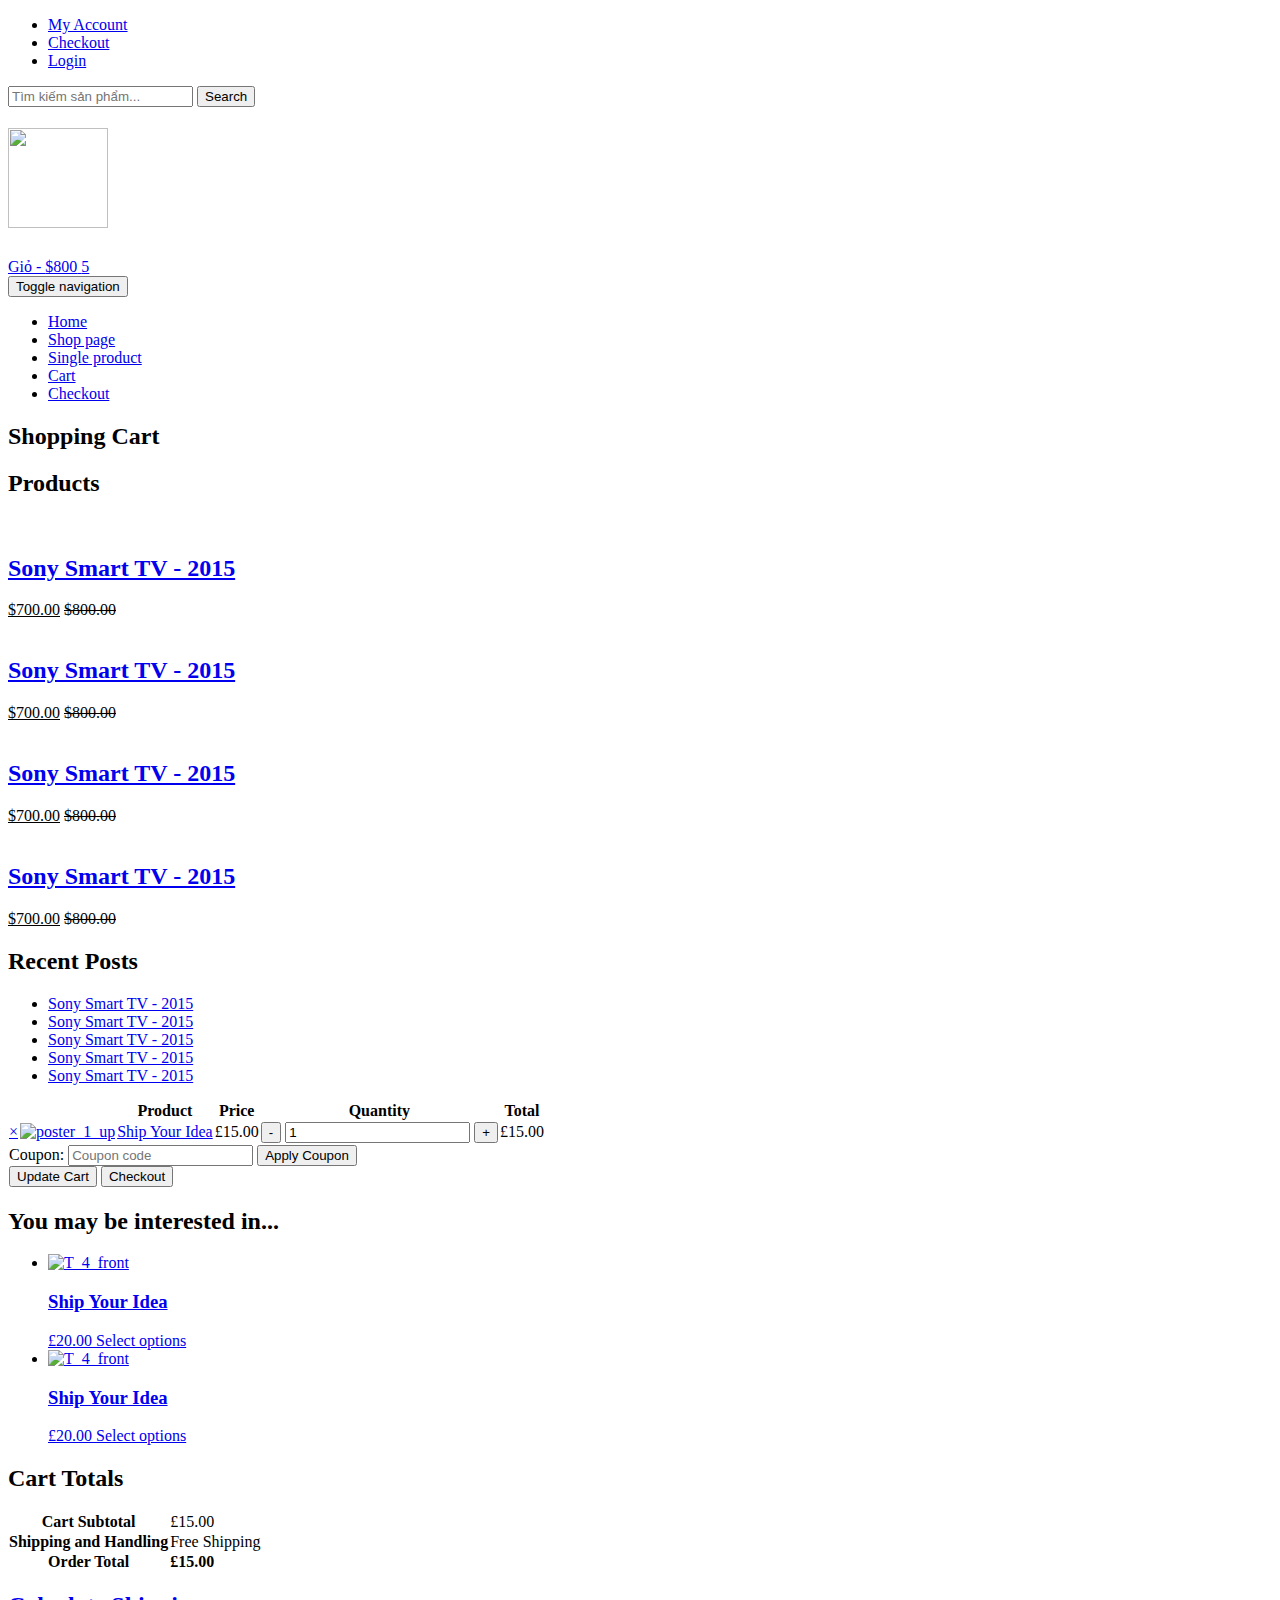
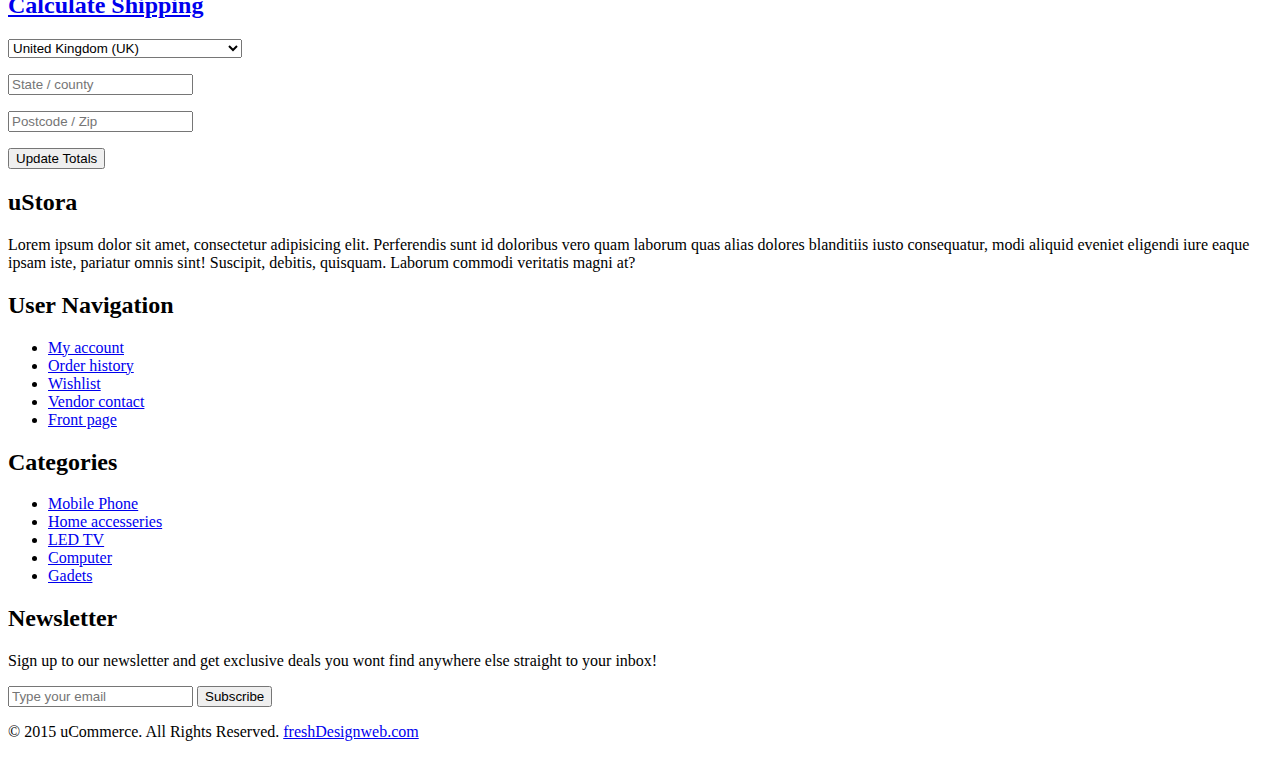
==== DOANWEB/cart.html @ 6bdd620d "update cart.html" ====
<!DOCTYPE html>
<!--
	ustora by freshdesignweb.com
	Twitter: https://twitter.com/freshdesignweb
	URL: https://www.freshdesignweb.com/ustora/
-->
<html lang="en">
  <head>
    <meta charset="utf-8">
    <meta http-equiv="X-UA-Compatible" content="IE=edge">
    <meta name="viewport" content="width=device-width, initial-scale=1">
    <title>Giỏ Hàng</title>
    
    <!-- Google Fonts -->
    <link href='http://fonts.googleapis.com/css?family=Titillium+Web:400,200,300,700,600' rel='stylesheet' type='text/css'>
    <link href='http://fonts.googleapis.com/css?family=Roboto+Condensed:400,700,300' rel='stylesheet' type='text/css'>
    <link href='http://fonts.googleapis.com/css?family=Raleway:400,100' rel='stylesheet' type='text/css'>
    
    <!-- Bootstrap -->
    <link rel="stylesheet" href="css/bootstrap.min.css">
    
    <!-- Font Awesome -->
    <link rel="stylesheet" href="css/font-awesome.min.css">
    
    <!-- Custom CSS -->
    <link rel="stylesheet" href="css/owl.carousel.css">
    <link rel="stylesheet" href="style.css">
    <link rel="stylesheet" href="css/responsive.css">

    <!-- HTML5 shim and Respond.js for IE8 support of HTML5 elements and media queries -->
    <!-- WARNING: Respond.js doesn't work if you view the page via file:// -->
    <!--[if lt IE 9]>
      <script src="https://oss.maxcdn.com/html5shiv/3.7.2/html5shiv.min.js"></script>
      <script src="https://oss.maxcdn.com/respond/1.4.2/respond.min.js"></script>
    <![endif]-->
  </head>
  <body>
   
    <div class="header-area">
        <div class="container">
            <div class="row">
                <div class="col-md-8">
                    <div class="user-menu">
                        <ul>
                            <li><a href="#"><i class="fa fa-user"></i> My Account</a></li>
                            <li><a href="checkout.html"><i class="fa fa-user"></i> Checkout</a></li>
                            <li><a href="#"><i class="fa fa-user"></i> Login</a></li>
                        </ul>
                    </div>
                </div>
                <div class="single-sidebar; col-md-4" style="margin-top: 10px; margin-bottom: 10px;">
                    <form action="">
                        <input type="text" placeholder="Tìm kiếm sản phẩm...">
                        <input type="submit" value="Search">
                    </form>
                </div>     
                
                
            </div>
        </div>
    </div> <!-- End header area -->
    
    <div class="site-branding-area">
        <div class="container">
            <div class="row">
                <div class="col-sm-6">
                    <div class="logo">
                        <h1> <a href="index.html"><img src="./img/logo_1.png" width= "100px"; height="100px"> </a></h1>
                    </div>
                </div>
                
                <div class="col-sm-6">
                    <div class="shopping-item">
                        <a href="cart.html">Giỏ - <span class="cart-amunt">$800</span> <i class="fa fa-shopping-cart"></i> <span class="product-count">5</span></a>
                    </div>
                </div>
            </div>
        </div>
    </div> <!-- End site branding area -->
    
    <div class="mainmenu-area">
        <div class="container">
            <div class="row">
                <div class="navbar-header">
                    <button type="button" class="navbar-toggle" data-toggle="collapse" data-target=".navbar-collapse">
                        <span class="sr-only">Toggle navigation</span>
                        <span class="icon-bar"></span>
                        <span class="icon-bar"></span>
                        <span class="icon-bar"></span>
                    </button>
                </div> 
                <div class="navbar-collapse collapse">
                    <ul class="nav navbar-nav">
                        <li><a href="index.html">Home</a></li>
                        <li><a href="shop.html">Shop page</a></li>
                        <li><a href="single-product.html">Single product</a></li>
                        <li class="active"><a href="cart.html">Cart</a></li>
                        <li><a href="checkout.html">Checkout</a></li>
                       
                    </ul>
                </div>  
            </div>
        </div>
    </div> <!-- End mainmenu area -->
    
    <div class="product-big-title-area">
        <div class="container">
            <div class="row">
                <div class="col-md-12">
                    <div class="product-bit-title text-center">
                        <h2>Shopping Cart</h2>
                    </div>
                </div>
            </div>
        </div>
    </div> <!-- End Page title area -->
    
    
    <div class="single-product-area">
        <div class="zigzag-bottom"></div>
        <div class="container">
            <div class="row">
                <div class="col-md-4">
                   
                    
                    <div class="single-sidebar">
                        <h2 class="sidebar-title">Products</h2>
                        <div class="thubmnail-recent">
                            <img src="img/product-thumb-1.jpg" class="recent-thumb" alt="">
                            <h2><a href="single-product.html">Sony Smart TV - 2015</a></h2>
                            <div class="product-sidebar-price">
                                <ins>$700.00</ins> <del>$800.00</del>
                            </div>                             
                        </div>
                        <div class="thubmnail-recent">
                            <img src="img/product-thumb-1.jpg" class="recent-thumb" alt="">
                            <h2><a href="single-product.html">Sony Smart TV - 2015</a></h2>
                            <div class="product-sidebar-price">
                                <ins>$700.00</ins> <del>$800.00</del>
                            </div>                             
                        </div>
                        <div class="thubmnail-recent">
                            <img src="img/product-thumb-1.jpg" class="recent-thumb" alt="">
                            <h2><a href="single-product.html">Sony Smart TV - 2015</a></h2>
                            <div class="product-sidebar-price">
                                <ins>$700.00</ins> <del>$800.00</del>
                            </div>                             
                        </div>
                        <div class="thubmnail-recent">
                            <img src="img/product-thumb-1.jpg" class="recent-thumb" alt="">
                            <h2><a href="single-product.html">Sony Smart TV - 2015</a></h2>
                            <div class="product-sidebar-price">
                                <ins>$700.00</ins> <del>$800.00</del>
                            </div>                             
                        </div>
                    </div>
                    
                    <div class="single-sidebar">
                        <h2 class="sidebar-title">Recent Posts</h2>
                        <ul>
                            <li><a href="#">Sony Smart TV - 2015</a></li>
                            <li><a href="#">Sony Smart TV - 2015</a></li>
                            <li><a href="#">Sony Smart TV - 2015</a></li>
                            <li><a href="#">Sony Smart TV - 2015</a></li>
                            <li><a href="#">Sony Smart TV - 2015</a></li>
                        </ul>
                    </div>
                </div>
                
                <div class="col-md-8">
                    <div class="product-content-right">
                        <div class="woocommerce">
                            <form method="post" action="#">
                                <table cellspacing="0" class="shop_table cart">
                                    <thead>
                                        <tr>
                                            <th class="product-remove">&nbsp;</th>
                                            <th class="product-thumbnail">&nbsp;</th>
                                            <th class="product-name">Product</th>
                                            <th class="product-price">Price</th>
                                            <th class="product-quantity">Quantity</th>
                                            <th class="product-subtotal">Total</th>
                                        </tr>
                                    </thead>
                                    <tbody>
                                        <tr class="cart_item">
                                            <td class="product-remove">
                                                <a title="Remove this item" class="remove" href="#">×</a> 
                                            </td>

                                            <td class="product-thumbnail">
                                                <a href="single-product.html"><img width="145" height="145" alt="poster_1_up" class="shop_thumbnail" src="img/product-thumb-2.jpg"></a>
                                            </td>

                                            <td class="product-name">
                                                <a href="single-product.html">Ship Your Idea</a> 
                                            </td>

                                            <td class="product-price">
                                                <span class="amount">£15.00</span> 
                                            </td>

                                            <td class="product-quantity">
                                                <div class="quantity buttons_added">
                                                    <input type="button" class="minus" value="-">
                                                    <input type="number" size="4" class="input-text qty text" title="Qty" value="1" min="0" step="1">
                                                    <input type="button" class="plus" value="+">
                                                </div>
                                            </td>

                                            <td class="product-subtotal">
                                                <span class="amount">£15.00</span> 
                                            </td>
                                        </tr>
                                        <tr>
                                            <td class="actions" colspan="6">
                                                <div class="coupon">
                                                    <label for="coupon_code">Coupon:</label>
                                                    <input type="text" placeholder="Coupon code" value="" id="coupon_code" class="input-text" name="coupon_code">
                                                    <input type="submit" value="Apply Coupon" name="apply_coupon" class="button">
                                                </div>
                                                <input type="submit" value="Update Cart" name="update_cart" class="button">
                                                <input type="submit" value="Checkout" name="proceed" class="checkout-button button alt wc-forward">
                                            </td>
                                        </tr>
                                    </tbody>
                                </table>
                            </form>

                            <div class="cart-collaterals">


                            <div class="cross-sells">
                                <h2>You may be interested in...</h2>
                                <ul class="products">
                                    <li class="product">
                                        <a href="single-product.html">
                                            <img width="325" height="325" alt="T_4_front" class="attachment-shop_catalog wp-post-image" src="img/product-2.jpg">
                                            <h3>Ship Your Idea</h3>
                                            <span class="price"><span class="amount">£20.00</span></span>
                                        </a>

                                        <a class="add_to_cart_button" data-quantity="1" data-product_sku="" data-product_id="22" rel="nofollow" href="single-product.html">Select options</a>
                                    </li>

                                    <li class="product">
                                        <a href="single-product.html">
                                            <img width="325" height="325" alt="T_4_front" class="attachment-shop_catalog wp-post-image" src="img/product-4.jpg">
                                            <h3>Ship Your Idea</h3>
                                            <span class="price"><span class="amount">£20.00</span></span>
                                        </a>

                                        <a class="add_to_cart_button" data-quantity="1" data-product_sku="" data-product_id="22" rel="nofollow" href="single-product.html">Select options</a>
                                    </li>
                                </ul>
                            </div>


                            <div class="cart_totals ">
                                <h2>Cart Totals</h2>

                                <table cellspacing="0">
                                    <tbody>
                                        <tr class="cart-subtotal">
                                            <th>Cart Subtotal</th>
                                            <td><span class="amount">£15.00</span></td>
                                        </tr>

                                        <tr class="shipping">
                                            <th>Shipping and Handling</th>
                                            <td>Free Shipping</td>
                                        </tr>

                                        <tr class="order-total">
                                            <th>Order Total</th>
                                            <td><strong><span class="amount">£15.00</span></strong> </td>
                                        </tr>
                                    </tbody>
                                </table>
                            </div>


                            <form method="post" action="#" class="shipping_calculator">
                                <h2><a class="shipping-calculator-button" data-toggle="collapse" href="#calcalute-shipping-wrap" aria-expanded="false" aria-controls="calcalute-shipping-wrap">Calculate Shipping</a></h2>

                                <section id="calcalute-shipping-wrap" class="shipping-calculator-form collapse">

                                <p class="form-row form-row-wide">
                                <select rel="calc_shipping_state" class="country_to_state" id="calc_shipping_country" name="calc_shipping_country">
                                    <option value="">Select a country…</option>
                                    <option value="AX">Åland Islands</option>
                                    <option value="AF">Afghanistan</option>
                                    <option value="AL">Albania</option>
                                    <option value="DZ">Algeria</option>
                                    <option value="AD">Andorra</option>
                                    <option value="AO">Angola</option>
                                    <option value="AI">Anguilla</option>
                                    <option value="AQ">Antarctica</option>
                                    <option value="AG">Antigua and Barbuda</option>
                                    <option value="AR">Argentina</option>
                                    <option value="AM">Armenia</option>
                                    <option value="AW">Aruba</option>
                                    <option value="AU">Australia</option>
                                    <option value="AT">Austria</option>
                                    <option value="AZ">Azerbaijan</option>
                                    <option value="BS">Bahamas</option>
                                    <option value="BH">Bahrain</option>
                                    <option value="BD">Bangladesh</option>
                                    <option value="BB">Barbados</option>
                                    <option value="BY">Belarus</option>
                                    <option value="PW">Belau</option>
                                    <option value="BE">Belgium</option>
                                    <option value="BZ">Belize</option>
                                    <option value="BJ">Benin</option>
                                    <option value="BM">Bermuda</option>
                                    <option value="BT">Bhutan</option>
                                    <option value="BO">Bolivia</option>
                                    <option value="BQ">Bonaire, Saint Eustatius and Saba</option>
                                    <option value="BA">Bosnia and Herzegovina</option>
                                    <option value="BW">Botswana</option>
                                    <option value="BV">Bouvet Island</option>
                                    <option value="BR">Brazil</option>
                                    <option value="IO">British Indian Ocean Territory</option>
                                    <option value="VG">British Virgin Islands</option>
                                    <option value="BN">Brunei</option>
                                    <option value="BG">Bulgaria</option>
                                    <option value="BF">Burkina Faso</option>
                                    <option value="BI">Burundi</option>
                                    <option value="KH">Cambodia</option>
                                    <option value="CM">Cameroon</option>
                                    <option value="CA">Canada</option>
                                    <option value="CV">Cape Verde</option>
                                    <option value="KY">Cayman Islands</option>
                                    <option value="CF">Central African Republic</option>
                                    <option value="TD">Chad</option>
                                    <option value="CL">Chile</option>
                                    <option value="CN">China</option>
                                    <option value="CX">Christmas Island</option>
                                    <option value="CC">Cocos (Keeling) Islands</option>
                                    <option value="CO">Colombia</option>
                                    <option value="KM">Comoros</option>
                                    <option value="CG">Congo (Brazzaville)</option>
                                    <option value="CD">Congo (Kinshasa)</option>
                                    <option value="CK">Cook Islands</option>
                                    <option value="CR">Costa Rica</option>
                                    <option value="HR">Croatia</option>
                                    <option value="CU">Cuba</option>
                                    <option value="CW">CuraÇao</option>
                                    <option value="CY">Cyprus</option>
                                    <option value="CZ">Czech Republic</option>
                                    <option value="DK">Denmark</option>
                                    <option value="DJ">Djibouti</option>
                                    <option value="DM">Dominica</option>
                                    <option value="DO">Dominican Republic</option>
                                    <option value="EC">Ecuador</option>
                                    <option value="EG">Egypt</option>
                                    <option value="SV">El Salvador</option>
                                    <option value="GQ">Equatorial Guinea</option>
                                    <option value="ER">Eritrea</option>
                                    <option value="EE">Estonia</option>
                                    <option value="ET">Ethiopia</option>
                                    <option value="FK">Falkland Islands</option>
                                    <option value="FO">Faroe Islands</option>
                                    <option value="FJ">Fiji</option>
                                    <option value="FI">Finland</option>
                                    <option value="FR">France</option>
                                    <option value="GF">French Guiana</option>
                                    <option value="PF">French Polynesia</option>
                                    <option value="TF">French Southern Territories</option>
                                    <option value="GA">Gabon</option>
                                    <option value="GM">Gambia</option>
                                    <option value="GE">Georgia</option>
                                    <option value="DE">Germany</option>
                                    <option value="GH">Ghana</option>
                                    <option value="GI">Gibraltar</option>
                                    <option value="GR">Greece</option>
                                    <option value="GL">Greenland</option>
                                    <option value="GD">Grenada</option>
                                    <option value="GP">Guadeloupe</option>
                                    <option value="GT">Guatemala</option>
                                    <option value="GG">Guernsey</option>
                                    <option value="GN">Guinea</option>
                                    <option value="GW">Guinea-Bissau</option>
                                    <option value="GY">Guyana</option>
                                    <option value="HT">Haiti</option>
                                    <option value="HM">Heard Island and McDonald Islands</option>
                                    <option value="HN">Honduras</option>
                                    <option value="HK">Hong Kong</option>
                                    <option value="HU">Hungary</option>
                                    <option value="IS">Iceland</option>
                                    <option value="IN">India</option>
                                    <option value="ID">Indonesia</option>
                                    <option value="IR">Iran</option>
                                    <option value="IQ">Iraq</option>
                                    <option value="IM">Isle of Man</option>
                                    <option value="IL">Israel</option>
                                    <option value="IT">Italy</option>
                                    <option value="CI">Ivory Coast</option>
                                    <option value="JM">Jamaica</option>
                                    <option value="JP">Japan</option>
                                    <option value="JE">Jersey</option>
                                    <option value="JO">Jordan</option>
                                    <option value="KZ">Kazakhstan</option>
                                    <option value="KE">Kenya</option>
                                    <option value="KI">Kiribati</option>
                                    <option value="KW">Kuwait</option>
                                    <option value="KG">Kyrgyzstan</option>
                                    <option value="LA">Laos</option>
                                    <option value="LV">Latvia</option>
                                    <option value="LB">Lebanon</option>
                                    <option value="LS">Lesotho</option>
                                    <option value="LR">Liberia</option>
                                    <option value="LY">Libya</option>
                                    <option value="LI">Liechtenstein</option>
                                    <option value="LT">Lithuania</option>
                                    <option value="LU">Luxembourg</option>
                                    <option value="MO">Macao S.A.R., China</option>
                                    <option value="MK">Macedonia</option>
                                    <option value="MG">Madagascar</option>
                                    <option value="MW">Malawi</option>
                                    <option value="MY">Malaysia</option>
                                    <option value="MV">Maldives</option>
                                    <option value="ML">Mali</option>
                                    <option value="MT">Malta</option>
                                    <option value="MH">Marshall Islands</option>
                                    <option value="MQ">Martinique</option>
                                    <option value="MR">Mauritania</option>
                                    <option value="MU">Mauritius</option>
                                    <option value="YT">Mayotte</option>
                                    <option value="MX">Mexico</option>
                                    <option value="FM">Micronesia</option>
                                    <option value="MD">Moldova</option>
                                    <option value="MC">Monaco</option>
                                    <option value="MN">Mongolia</option>
                                    <option value="ME">Montenegro</option>
                                    <option value="MS">Montserrat</option>
                                    <option value="MA">Morocco</option>
                                    <option value="MZ">Mozambique</option>
                                    <option value="MM">Myanmar</option>
                                    <option value="NA">Namibia</option>
                                    <option value="NR">Nauru</option>
                                    <option value="NP">Nepal</option>
                                    <option value="NL">Netherlands</option>
                                    <option value="AN">Netherlands Antilles</option>
                                    <option value="NC">New Caledonia</option>
                                    <option value="NZ">New Zealand</option>
                                    <option value="NI">Nicaragua</option>
                                    <option value="NE">Niger</option>
                                    <option value="NG">Nigeria</option>
                                    <option value="NU">Niue</option>
                                    <option value="NF">Norfolk Island</option>
                                    <option value="KP">North Korea</option>
                                    <option value="NO">Norway</option>
                                    <option value="OM">Oman</option>
                                    <option value="PK">Pakistan</option>
                                    <option value="PS">Palestinian Territory</option>
                                    <option value="PA">Panama</option>
                                    <option value="PG">Papua New Guinea</option>
                                    <option value="PY">Paraguay</option>
                                    <option value="PE">Peru</option>
                                    <option value="PH">Philippines</option>
                                    <option value="PN">Pitcairn</option>
                                    <option value="PL">Poland</option>
                                    <option value="PT">Portugal</option>
                                    <option value="QA">Qatar</option>
                                    <option value="IE">Republic of Ireland</option>
                                    <option value="RE">Reunion</option>
                                    <option value="RO">Romania</option>
                                    <option value="RU">Russia</option>
                                    <option value="RW">Rwanda</option>
                                    <option value="ST">São Tomé and Príncipe</option>
                                    <option value="BL">Saint Barthélemy</option>
                                    <option value="SH">Saint Helena</option>
                                    <option value="KN">Saint Kitts and Nevis</option>
                                    <option value="LC">Saint Lucia</option>
                                    <option value="SX">Saint Martin (Dutch part)</option>
                                    <option value="MF">Saint Martin (French part)</option>
                                    <option value="PM">Saint Pierre and Miquelon</option>
                                    <option value="VC">Saint Vincent and the Grenadines</option>
                                    <option value="SM">San Marino</option>
                                    <option value="SA">Saudi Arabia</option>
                                    <option value="SN">Senegal</option>
                                    <option value="RS">Serbia</option>
                                    <option value="SC">Seychelles</option>
                                    <option value="SL">Sierra Leone</option>
                                    <option value="SG">Singapore</option>
                                    <option value="SK">Slovakia</option>
                                    <option value="SI">Slovenia</option>
                                    <option value="SB">Solomon Islands</option>
                                    <option value="SO">Somalia</option>
                                    <option value="ZA">South Africa</option>
                                    <option value="GS">South Georgia/Sandwich Islands</option>
                                    <option value="KR">South Korea</option>
                                    <option value="SS">South Sudan</option>
                                    <option value="ES">Spain</option>
                                    <option value="LK">Sri Lanka</option>
                                    <option value="SD">Sudan</option>
                                    <option value="SR">Suriname</option>
                                    <option value="SJ">Svalbard and Jan Mayen</option>
                                    <option value="SZ">Swaziland</option>
                                    <option value="SE">Sweden</option>
                                    <option value="CH">Switzerland</option>
                                    <option value="SY">Syria</option>
                                    <option value="TW">Taiwan</option>
                                    <option value="TJ">Tajikistan</option>
                                    <option value="TZ">Tanzania</option>
                                    <option value="TH">Thailand</option>
                                    <option value="TL">Timor-Leste</option>
                                    <option value="TG">Togo</option>
                                    <option value="TK">Tokelau</option>
                                    <option value="TO">Tonga</option>
                                    <option value="TT">Trinidad and Tobago</option>
                                    <option value="TN">Tunisia</option>
                                    <option value="TR">Turkey</option>
                                    <option value="TM">Turkmenistan</option>
                                    <option value="TC">Turks and Caicos Islands</option>
                                    <option value="TV">Tuvalu</option>
                                    <option value="UG">Uganda</option>
                                    <option value="UA">Ukraine</option>
                                    <option value="AE">United Arab Emirates</option>
                                    <option selected="selected" value="GB">United Kingdom (UK)</option>
                                    <option value="US">United States (US)</option>
                                    <option value="UY">Uruguay</option>
                                    <option value="UZ">Uzbekistan</option>
                                    <option value="VU">Vanuatu</option>
                                    <option value="VA">Vatican</option>
                                    <option value="VE">Venezuela</option>
                                    <option value="VN">Vietnam</option>
                                    <option value="WF">Wallis and Futuna</option>
                                    <option value="EH">Western Sahara</option>
                                    <option value="WS">Western Samoa</option>
                                    <option value="YE">Yemen</option>
                                    <option value="ZM">Zambia</option>
                                    <option value="ZW">Zimbabwe</option>
                                </select>
                                </p>

                                <p class="form-row form-row-wide"><input type="text" id="calc_shipping_state" name="calc_shipping_state" placeholder="State / county" value="" class="input-text"> </p>

                                <p class="form-row form-row-wide"><input type="text" id="calc_shipping_postcode" name="calc_shipping_postcode" placeholder="Postcode / Zip" value="" class="input-text"></p>


                                <p><button class="button" value="1" name="calc_shipping" type="submit">Update Totals</button></p>

                                </section>
                            </form>


                            </div>
                        </div>                        
                    </div>                    
                </div>
            </div>
        </div>
    </div>


    <div class="footer-top-area">
        <div class="zigzag-bottom"></div>
        <div class="container">
            <div class="row">
                <div class="col-md-3 col-sm-6">
                    <div class="footer-about-us">
                        <h2>u<span>Stora</span></h2>
                        <p>Lorem ipsum dolor sit amet, consectetur adipisicing elit. Perferendis sunt id doloribus vero quam laborum quas alias dolores blanditiis iusto consequatur, modi aliquid eveniet eligendi iure eaque ipsam iste, pariatur omnis sint! Suscipit, debitis, quisquam. Laborum commodi veritatis magni at?</p>
                        <div class="footer-social">
                            <a href="#" target="_blank"><i class="fa fa-facebook"></i></a>
                            <a href="#" target="_blank"><i class="fa fa-twitter"></i></a>
                            <a href="#" target="_blank"><i class="fa fa-youtube"></i></a>
                            <a href="#" target="_blank"><i class="fa fa-linkedin"></i></a>
                        </div>
                    </div>
                </div>
                
                <div class="col-md-3 col-sm-6">
                    <div class="footer-menu">
                        <h2 class="footer-wid-title">User Navigation </h2>
                        <ul>
                            <li><a href="#">My account</a></li>
                            <li><a href="#">Order history</a></li>
                            <li><a href="#">Wishlist</a></li>
                            <li><a href="#">Vendor contact</a></li>
                            <li><a href="#">Front page</a></li>
                        </ul>                        
                    </div>
                </div>
                
                <div class="col-md-3 col-sm-6">
                    <div class="footer-menu">
                        <h2 class="footer-wid-title">Categories</h2>
                        <ul>
                            <li><a href="#">Mobile Phone</a></li>
                            <li><a href="#">Home accesseries</a></li>
                            <li><a href="#">LED TV</a></li>
                            <li><a href="#">Computer</a></li>
                            <li><a href="#">Gadets</a></li>
                        </ul>                        
                    </div>
                </div>
                
                <div class="col-md-3 col-sm-6">
                    <div class="footer-newsletter">
                        <h2 class="footer-wid-title">Newsletter</h2>
                        <p>Sign up to our newsletter and get exclusive deals you wont find anywhere else straight to your inbox!</p>
                        <div class="newsletter-form">
                            <form action="#">
                                <input type="email" placeholder="Type your email">
                                <input type="submit" value="Subscribe">
                            </form>
                        </div>
                    </div>
                </div>
            </div>
        </div>
    </div> <!-- End footer top area -->
    
    <div class="footer-bottom-area">
        <div class="container">
            <div class="row">
                <div class="col-md-8">
                    <div class="copyright">
                        <p>&copy; 2015 uCommerce. All Rights Reserved. <a href="http://www.freshdesignweb.com" target="_blank">freshDesignweb.com</a></p>
                    </div>
                </div>
                
                <div class="col-md-4">
                    <div class="footer-card-icon">
                        <i class="fa fa-cc-discover"></i>
                        <i class="fa fa-cc-mastercard"></i>
                        <i class="fa fa-cc-paypal"></i>
                        <i class="fa fa-cc-visa"></i>
                    </div>
                </div>
            </div>
        </div>
    </div> <!-- End footer bottom area -->
   
    <!-- Latest jQuery form server -->
    <script src="https://code.jquery.com/jquery.min.js"></script>
    
    <!-- Bootstrap JS form CDN -->
    <script src="http://maxcdn.bootstrapcdn.com/bootstrap/3.2.0/js/bootstrap.min.js"></script>
    
    <!-- jQuery sticky menu -->
    <script src="js/owl.carousel.min.js"></script>
    <script src="js/jquery.sticky.js"></script>
    
    <!-- jQuery easing -->
    <script src="js/jquery.easing.1.3.min.js"></script>
    
    <!-- Main Script -->
    <script src="js/main.js"></script>
  </body>
</html>
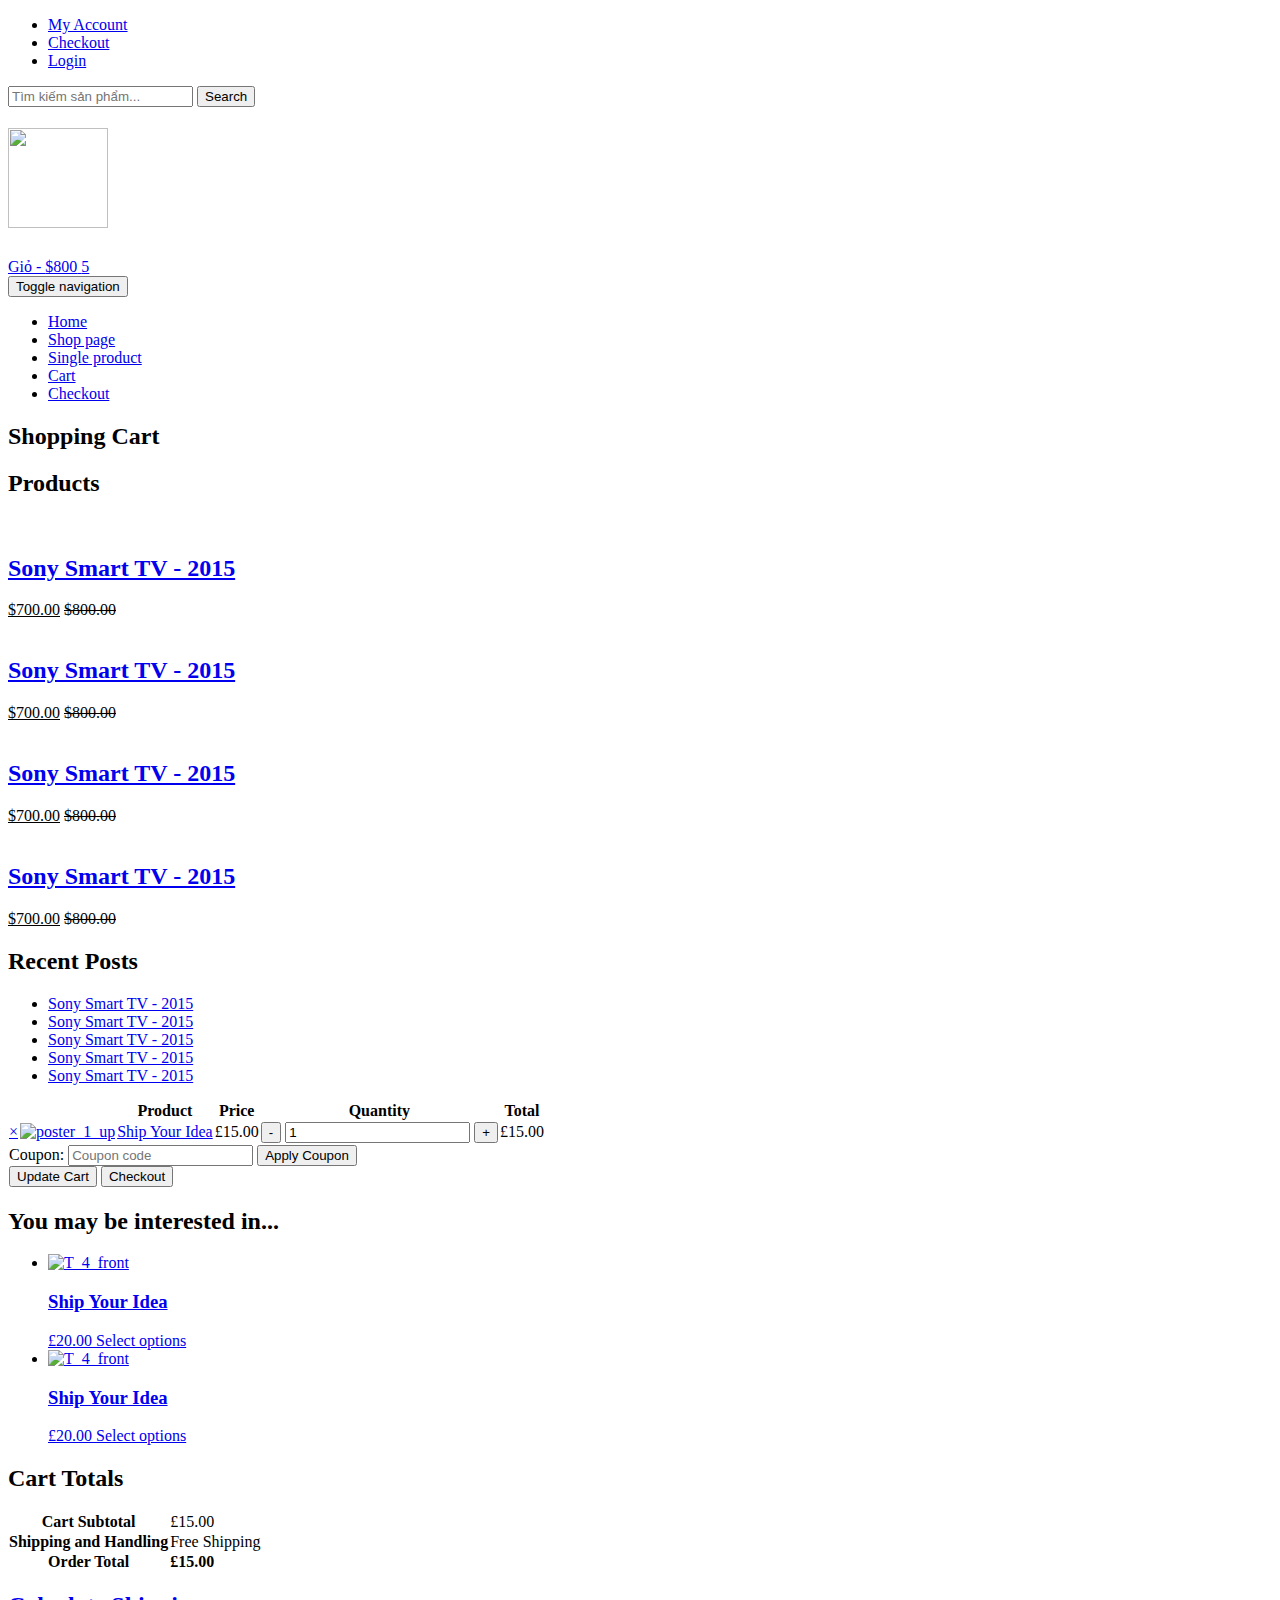
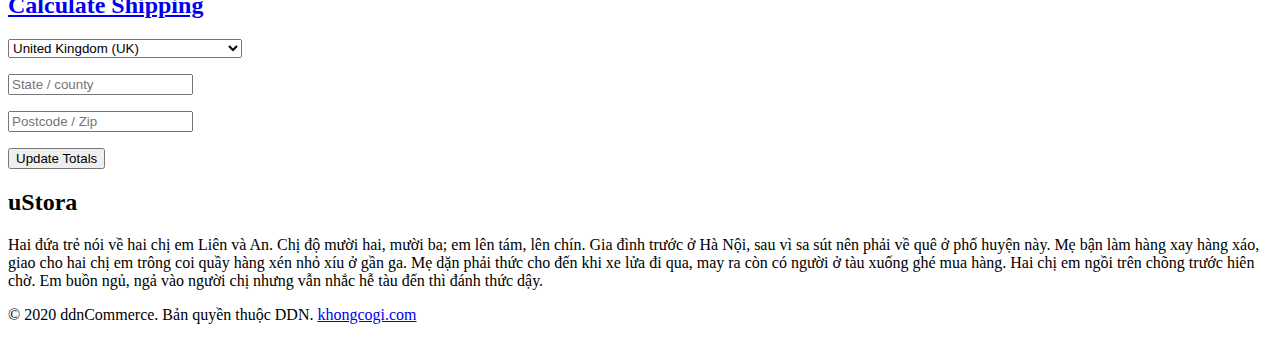
==== commit 814897f0: "đã sửa phần footer của tất cả các trang html" ====
--- a/DOANWEB/cart.html
+++ b/DOANWEB/cart.html
@@ -562,7 +562,7 @@
                 <div class="col-md-3 col-sm-6">
                     <div class="footer-about-us">
                         <h2>u<span>Stora</span></h2>
-                        <p>Lorem ipsum dolor sit amet, consectetur adipisicing elit. Perferendis sunt id doloribus vero quam laborum quas alias dolores blanditiis iusto consequatur, modi aliquid eveniet eligendi iure eaque ipsam iste, pariatur omnis sint! Suscipit, debitis, quisquam. Laborum commodi veritatis magni at?</p>
+                        <p>Hai đứa trẻ nói về hai chị em Liên và An. Chị độ mười hai, mười ba; em lên tám, lên chín. Gia đình trước ở Hà Nội, sau vì sa sút nên phải về quê ở phố huyện này. Mẹ bận làm hàng xay hàng xáo, giao cho hai chị em trông coi quầy hàng xén nhỏ xíu ở gần ga. Mẹ dặn phải thức cho đến khi xe lửa đi qua, may ra còn có người ở tàu xuống ghé mua hàng. Hai chị em ngồi trên chõng trước hiên chờ. Em buồn ngủ, ngả vào người chị nhưng vẫn nhắc hễ tàu đến thì đánh thức dậy.</p>
                         <div class="footer-social">
                             <a href="#" target="_blank"><i class="fa fa-facebook"></i></a>
                             <a href="#" target="_blank"><i class="fa fa-twitter"></i></a>
@@ -572,44 +572,6 @@
                     </div>
                 </div>
                 
-                <div class="col-md-3 col-sm-6">
-                    <div class="footer-menu">
-                        <h2 class="footer-wid-title">User Navigation </h2>
-                        <ul>
-                            <li><a href="#">My account</a></li>
-                            <li><a href="#">Order history</a></li>
-                            <li><a href="#">Wishlist</a></li>
-                            <li><a href="#">Vendor contact</a></li>
-                            <li><a href="#">Front page</a></li>
-                        </ul>                        
-                    </div>
-                </div>
-                
-                <div class="col-md-3 col-sm-6">
-                    <div class="footer-menu">
-                        <h2 class="footer-wid-title">Categories</h2>
-                        <ul>
-                            <li><a href="#">Mobile Phone</a></li>
-                            <li><a href="#">Home accesseries</a></li>
-                            <li><a href="#">LED TV</a></li>
-                            <li><a href="#">Computer</a></li>
-                            <li><a href="#">Gadets</a></li>
-                        </ul>                        
-                    </div>
-                </div>
-                
-                <div class="col-md-3 col-sm-6">
-                    <div class="footer-newsletter">
-                        <h2 class="footer-wid-title">Newsletter</h2>
-                        <p>Sign up to our newsletter and get exclusive deals you wont find anywhere else straight to your inbox!</p>
-                        <div class="newsletter-form">
-                            <form action="#">
-                                <input type="email" placeholder="Type your email">
-                                <input type="submit" value="Subscribe">
-                            </form>
-                        </div>
-                    </div>
-                </div>
             </div>
         </div>
     </div> <!-- End footer top area -->
@@ -619,7 +581,7 @@
             <div class="row">
                 <div class="col-md-8">
                     <div class="copyright">
-                        <p>&copy; 2015 uCommerce. All Rights Reserved. <a href="http://www.freshdesignweb.com" target="_blank">freshDesignweb.com</a></p>
+                        <p>&copy; 2020 ddnCommerce. Bản quyền thuộc DDN. <a href="#" target="_blank">khongcogi.com</a></p>
                     </div>
                 </div>
                 
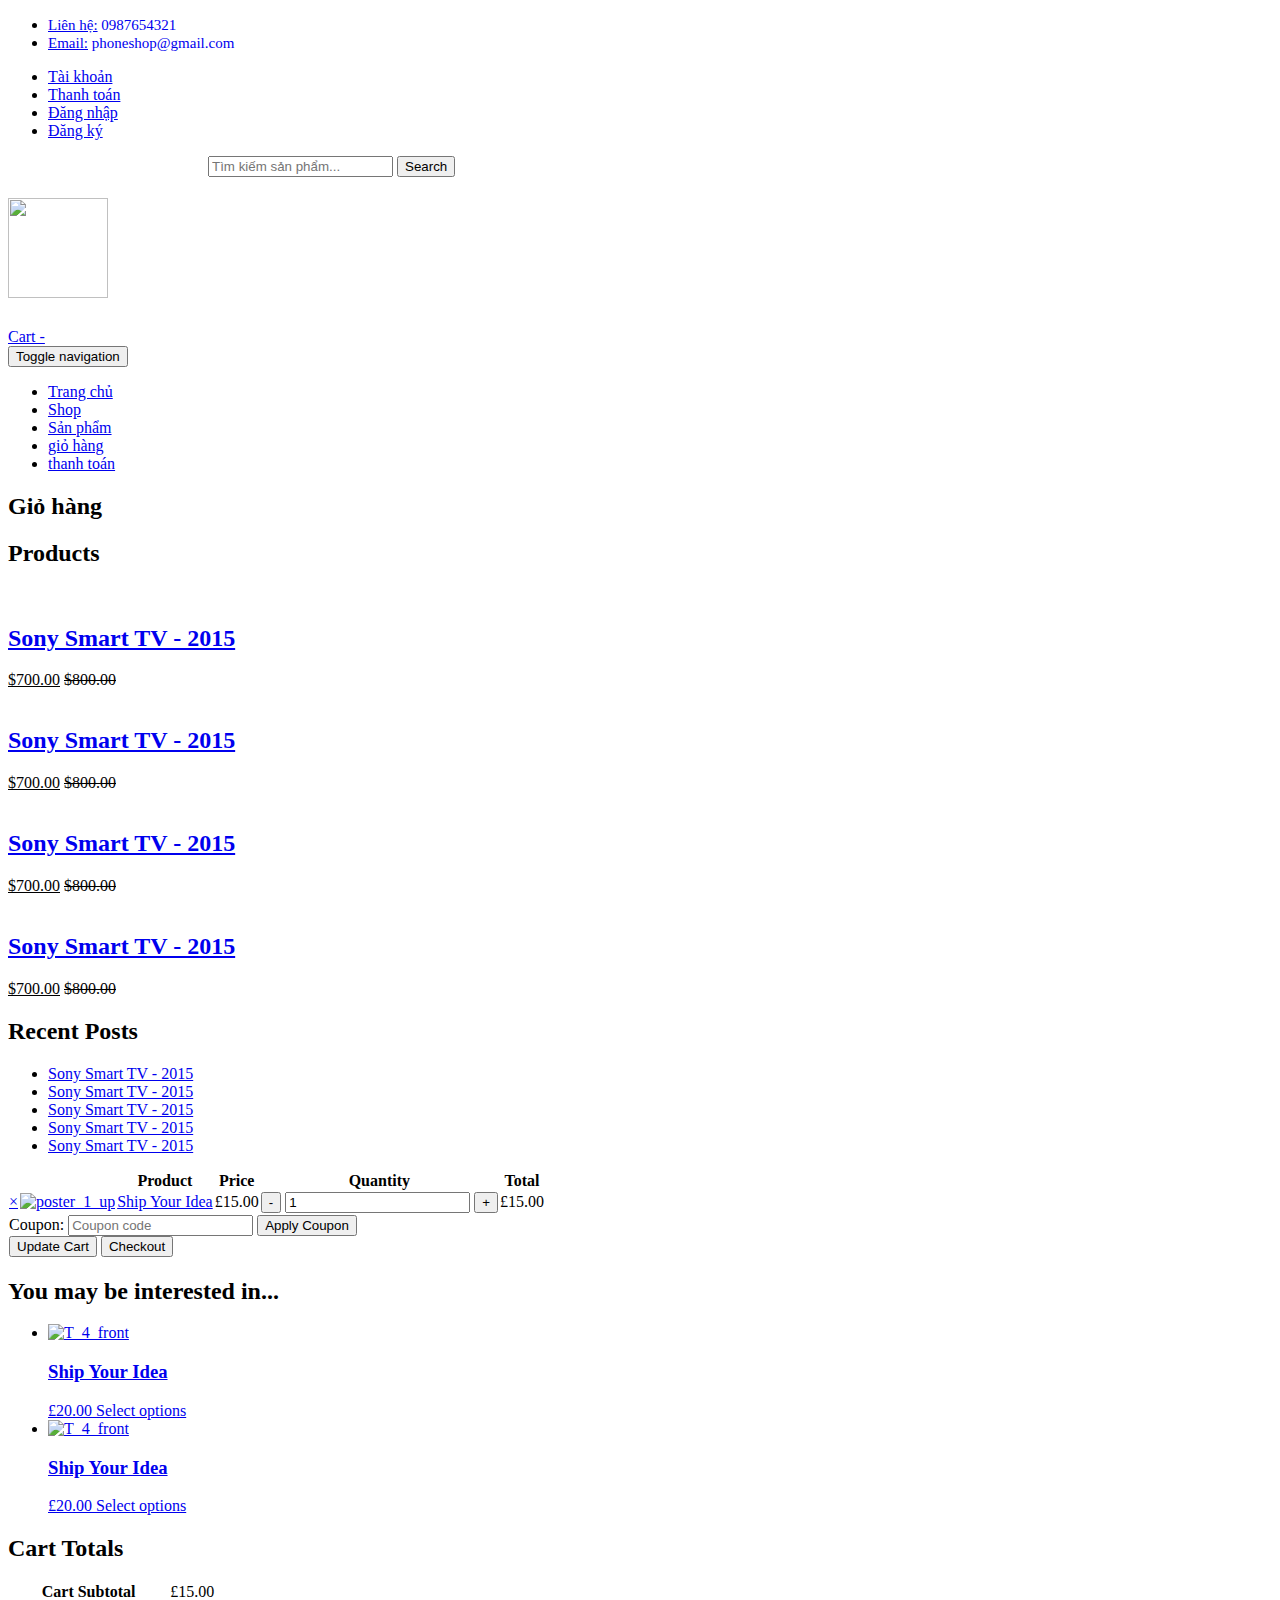
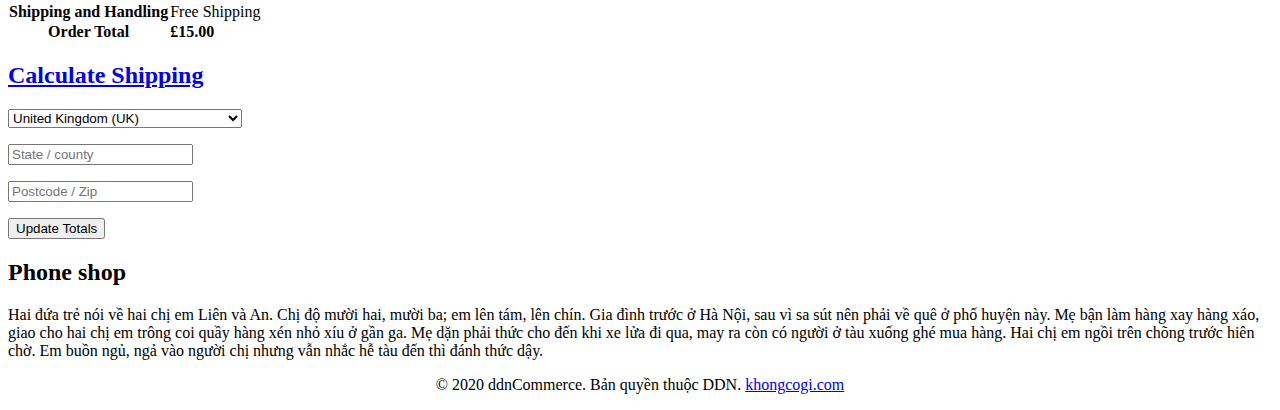
==== commit 4e62e84f: "hoan thien header vs footer" ====
--- a/DOANWEB/cart.html
+++ b/DOANWEB/cart.html
@@ -35,31 +35,43 @@
     <![endif]-->
   </head>
   <body>
-   
-    <div class="header-area">
-        <div class="container">
-            <div class="row">
-                <div class="col-md-8">
-                    <div class="user-menu">
-                        <ul>
-                            <li><a href="#"><i class="fa fa-user"></i> My Account</a></li>
-                            <li><a href="checkout.html"><i class="fa fa-user"></i> Checkout</a></li>
-                            <li><a href="#"><i class="fa fa-user"></i> Login</a></li>
-                        </ul>
-                    </div>
-                </div>
-                <div class="single-sidebar; col-md-4" style="margin-top: 10px; margin-bottom: 10px;">
-                    <form action="">
-                        <input type="text" placeholder="Tìm kiếm sản phẩm...">
-                        <input type="submit" value="Search">
-                    </form>
-                </div>     
-                
-                
-            </div>
-        </div>
-    </div> <!-- End header area -->
-    
+</head>
+<body>
+ 
+  <div class="header-area">
+      <div class="container">
+          <div class="row">
+              <div class="col-md-6">
+                  <div class="user-menu">
+                      <ul>
+                          <li><a href="#"  style="text-decoration: none;font-size: 15px;"> <u>Liên hệ:</u> 0987654321</a></li>
+                          <li><a href="#"  style="text-decoration: none;font-size: 15px;"> <u>Email:</u> phoneshop@gmail.com</a></li>
+                          
+                      </ul>
+                  </div>
+              </div>
+              <div class="col-md-6">
+                  <div class="user-menu">
+                      <ul>
+                          <li><a href="#"><i class="fa fa-user"></i> Tài khoản</a></li>
+                          <li><a href="checkout.html"><i class="fa fa-user"></i> Thanh toán</a></li>
+                          <li><a href="DangNhap.html"><i class="fa fa-user"></i> Đăng nhập</a></li>
+                          <li><a href="DangKy.html"><i class="fa fa-user"></i> Đăng ký</a></li>
+                      </ul>
+                  </div>
+                  <div  style="margin-top: 10px; margin-bottom: 10px;margin-left: 200px;">
+                          <form action="">
+                              <input type="text" placeholder="Tìm kiếm sản phẩm...">
+                              <input type="submit" value="Search">
+                          </form>
+                  </div>
+              </div>
+              
+             
+          </div>
+      </div>
+  </div> <!-- End header area -->
+  
     <div class="site-branding-area">
         <div class="container">
             <div class="row">
@@ -71,7 +83,7 @@
                 
                 <div class="col-sm-6">
                     <div class="shopping-item">
-                        <a href="cart.html">Giỏ - <span class="cart-amunt">$800</span> <i class="fa fa-shopping-cart"></i> <span class="product-count">5</span></a>
+                        <a href="cart.html">Cart - <span class="cart-amunt"></span> <i class="fa fa-shopping-cart"></i> <span class="product-count"></span></a>
                     </div>
                 </div>
             </div>
@@ -91,11 +103,11 @@
                 </div> 
                 <div class="navbar-collapse collapse">
                     <ul class="nav navbar-nav">
-                        <li><a href="index.html">Home</a></li>
-                        <li><a href="shop.html">Shop page</a></li>
-                        <li><a href="single-product.html">Single product</a></li>
-                        <li class="active"><a href="cart.html">Cart</a></li>
-                        <li><a href="checkout.html">Checkout</a></li>
+                        <li><a href="index.html">Trang chủ</a></li>
+                        <li><a href="shop.html">Shop</a></li>
+                        <li><a href="single-product.html">Sản phẩm</a></li>
+                        <li class="active"><a href="cart.html">giỏ hàng</a></li>
+                        <li><a href="checkout.html">thanh toán</a></li>
                        
                     </ul>
                 </div>  
@@ -108,7 +120,7 @@
             <div class="row">
                 <div class="col-md-12">
                     <div class="product-bit-title text-center">
-                        <h2>Shopping Cart</h2>
+                        <h2>Giỏ hàng</h2>
                     </div>
                 </div>
             </div>
@@ -561,14 +573,8 @@
             <div class="row">
                 <div class="col-md-3 col-sm-6">
                     <div class="footer-about-us">
-                        <h2>u<span>Stora</span></h2>
+                        <h2><span>Phone shop</span></h2>
                         <p>Hai đứa trẻ nói về hai chị em Liên và An. Chị độ mười hai, mười ba; em lên tám, lên chín. Gia đình trước ở Hà Nội, sau vì sa sút nên phải về quê ở phố huyện này. Mẹ bận làm hàng xay hàng xáo, giao cho hai chị em trông coi quầy hàng xén nhỏ xíu ở gần ga. Mẹ dặn phải thức cho đến khi xe lửa đi qua, may ra còn có người ở tàu xuống ghé mua hàng. Hai chị em ngồi trên chõng trước hiên chờ. Em buồn ngủ, ngả vào người chị nhưng vẫn nhắc hễ tàu đến thì đánh thức dậy.</p>
-                        <div class="footer-social">
-                            <a href="#" target="_blank"><i class="fa fa-facebook"></i></a>
-                            <a href="#" target="_blank"><i class="fa fa-twitter"></i></a>
-                            <a href="#" target="_blank"><i class="fa fa-youtube"></i></a>
-                            <a href="#" target="_blank"><i class="fa fa-linkedin"></i></a>
-                        </div>
                     </div>
                 </div>
                 
@@ -579,20 +585,11 @@
     <div class="footer-bottom-area">
         <div class="container">
             <div class="row">
-                <div class="col-md-8">
-                    <div class="copyright">
+               
+                    <div class="copyright" style="text-align: center;">
                         <p>&copy; 2020 ddnCommerce. Bản quyền thuộc DDN. <a href="#" target="_blank">khongcogi.com</a></p>
                     </div>
-                </div>
                 
-                <div class="col-md-4">
-                    <div class="footer-card-icon">
-                        <i class="fa fa-cc-discover"></i>
-                        <i class="fa fa-cc-mastercard"></i>
-                        <i class="fa fa-cc-paypal"></i>
-                        <i class="fa fa-cc-visa"></i>
-                    </div>
-                </div>
             </div>
         </div>
     </div> <!-- End footer bottom area -->
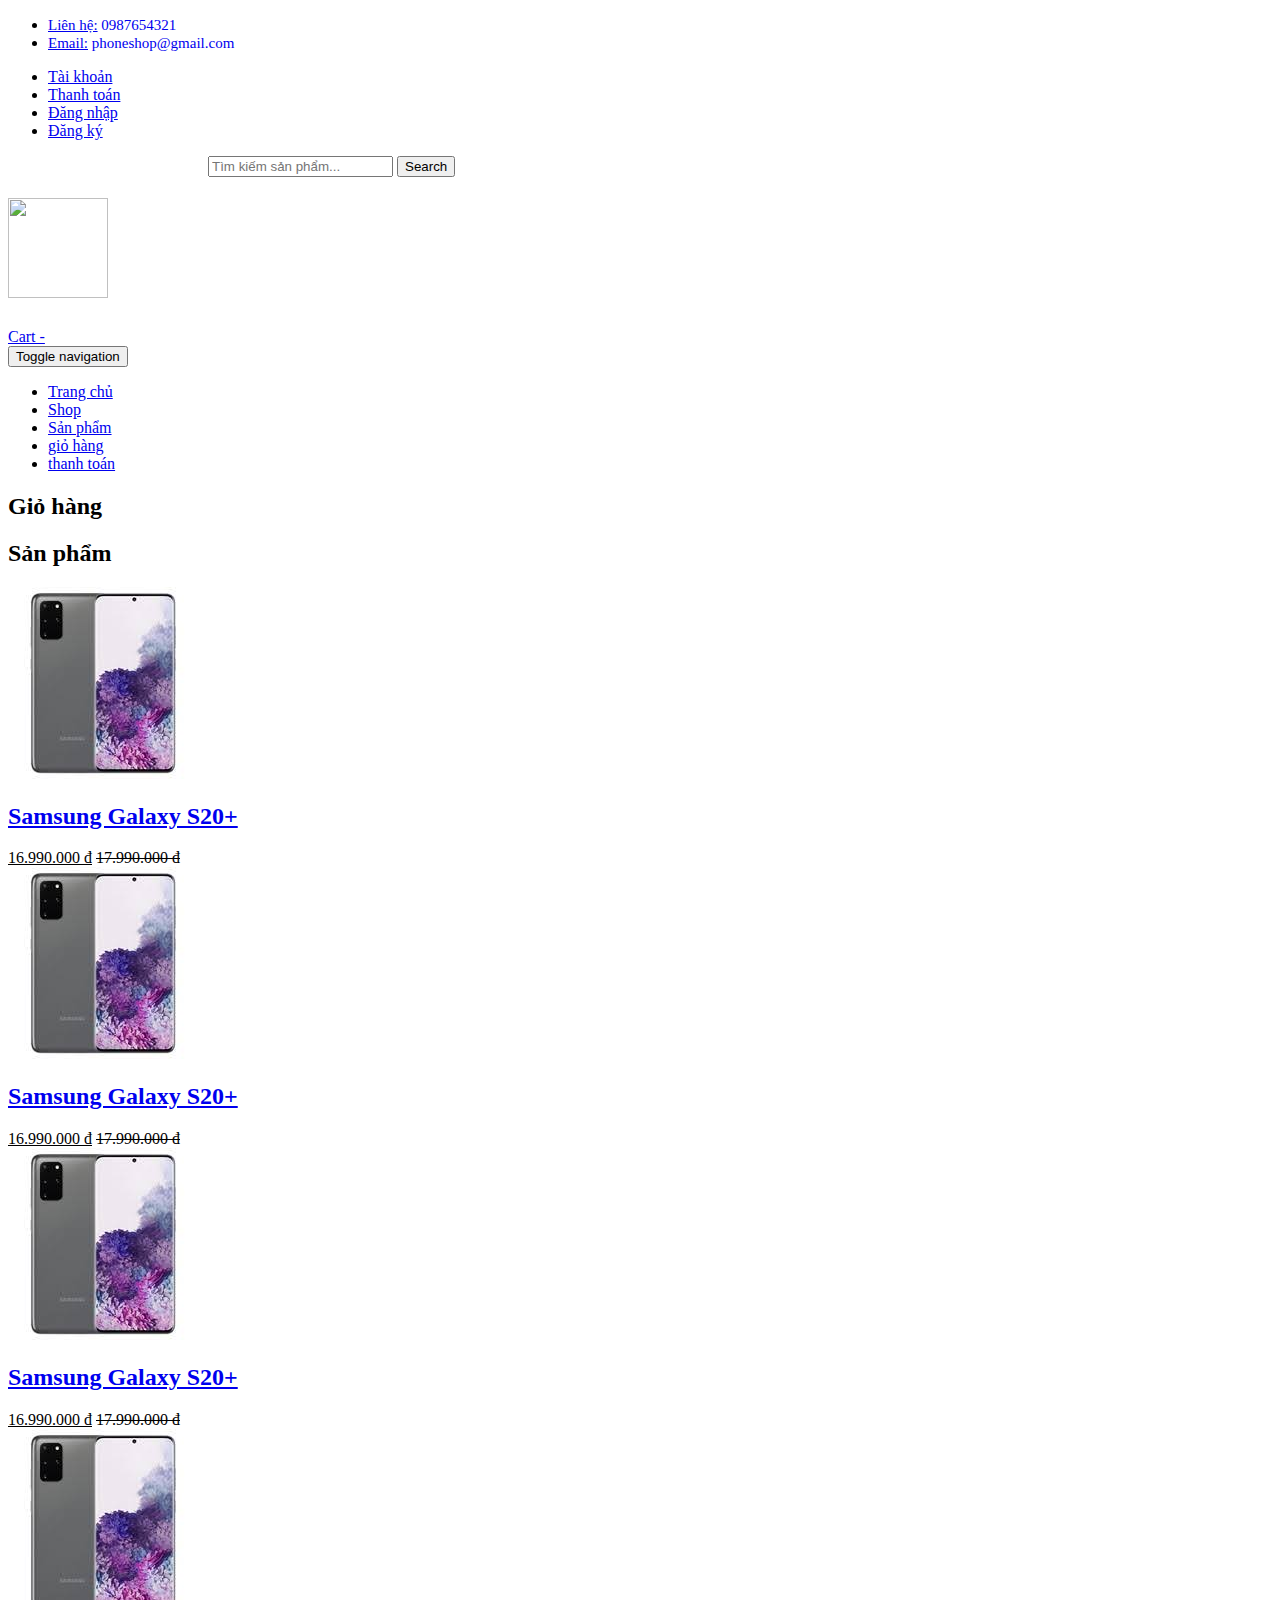
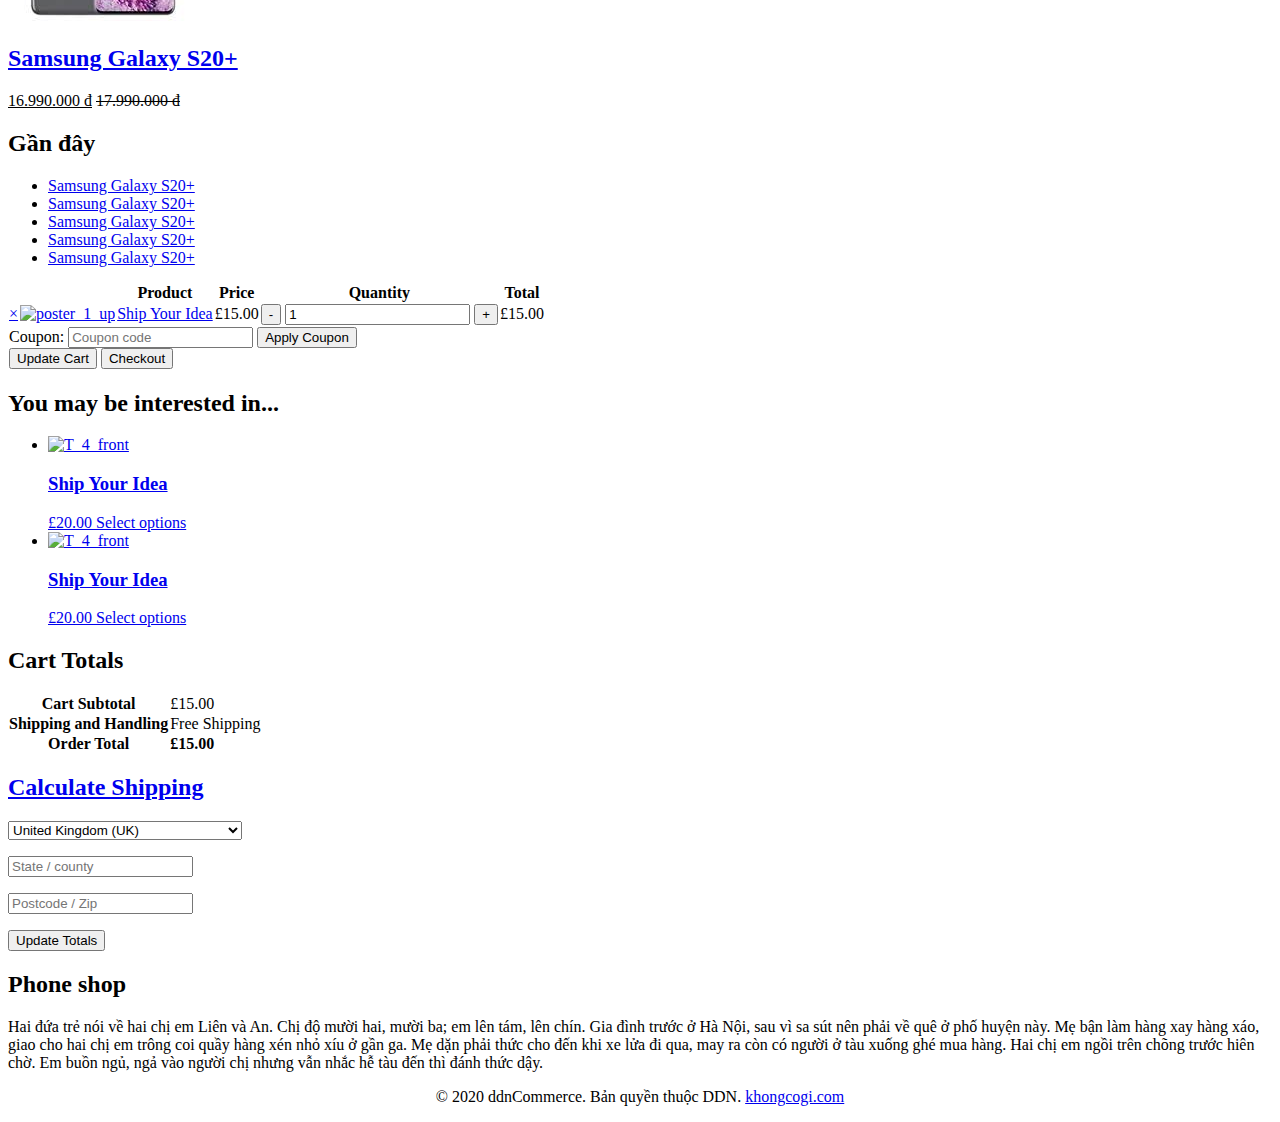
==== commit a04d501a: "đã sửa tiền và sản phẩm" ====
--- a/DOANWEB/cart.html
+++ b/DOANWEB/cart.html
@@ -136,45 +136,45 @@
                    
                     
                     <div class="single-sidebar">
-                        <h2 class="sidebar-title">Products</h2>
+                        <h2 class="sidebar-title">Sản phẩm</h2>
                         <div class="thubmnail-recent">
-                            <img src="img/product-thumb-1.jpg" class="recent-thumb" alt="">
-                            <h2><a href="single-product.html">Sony Smart TV - 2015</a></h2>
+                            <img src="img/images.jpg" class="recent-thumb" alt="">
+                            <h2><a href="single-product.html">Samsung Galaxy S20+</a></h2>
                             <div class="product-sidebar-price">
-                                <ins>$700.00</ins> <del>$800.00</del>
+                                <ins>16.990.000 đ</ins> <del>17.990.000 đ</del>
                             </div>                             
                         </div>
                         <div class="thubmnail-recent">
-                            <img src="img/product-thumb-1.jpg" class="recent-thumb" alt="">
-                            <h2><a href="single-product.html">Sony Smart TV - 2015</a></h2>
+                            <img src="img/images.jpg" class="recent-thumb" alt="">
+                            <h2><a href="single-product.html">Samsung Galaxy S20+</a></h2>
                             <div class="product-sidebar-price">
-                                <ins>$700.00</ins> <del>$800.00</del>
+                                <ins>16.990.000 đ</ins> <del>17.990.000 đ</del>
                             </div>                             
                         </div>
                         <div class="thubmnail-recent">
-                            <img src="img/product-thumb-1.jpg" class="recent-thumb" alt="">
-                            <h2><a href="single-product.html">Sony Smart TV - 2015</a></h2>
+                            <img src="img/images.jpg" class="recent-thumb" alt="">
+                            <h2><a href="single-product.html">Samsung Galaxy S20+</a></h2>
                             <div class="product-sidebar-price">
-                                <ins>$700.00</ins> <del>$800.00</del>
+                                <ins>16.990.000 đ</ins> <del>17.990.000 đ</del>
                             </div>                             
                         </div>
                         <div class="thubmnail-recent">
-                            <img src="img/product-thumb-1.jpg" class="recent-thumb" alt="">
-                            <h2><a href="single-product.html">Sony Smart TV - 2015</a></h2>
+                            <img src="img/images.jpg" class="recent-thumb" alt="">
+                            <h2><a href="single-product.html">Samsung Galaxy S20+</a></h2>
                             <div class="product-sidebar-price">
-                                <ins>$700.00</ins> <del>$800.00</del>
+                                <ins>16.990.000 đ</ins> <del>17.990.000 đ</del>
                             </div>                             
                         </div>
                     </div>
                     
                     <div class="single-sidebar">
-                        <h2 class="sidebar-title">Recent Posts</h2>
+                        <h2 class="sidebar-title">Gần đây</h2>
                         <ul>
-                            <li><a href="#">Sony Smart TV - 2015</a></li>
-                            <li><a href="#">Sony Smart TV - 2015</a></li>
-                            <li><a href="#">Sony Smart TV - 2015</a></li>
-                            <li><a href="#">Sony Smart TV - 2015</a></li>
-                            <li><a href="#">Sony Smart TV - 2015</a></li>
+                            <li><a href="#">Samsung Galaxy S20+</a></li>
+                            <li><a href="#">Samsung Galaxy S20+</a></li>
+                            <li><a href="#">Samsung Galaxy S20+</a></li>
+                            <li><a href="#">Samsung Galaxy S20+</a></li>
+                            <li><a href="#">Samsung Galaxy S20+</a></li>
                         </ul>
                     </div>
                 </div>
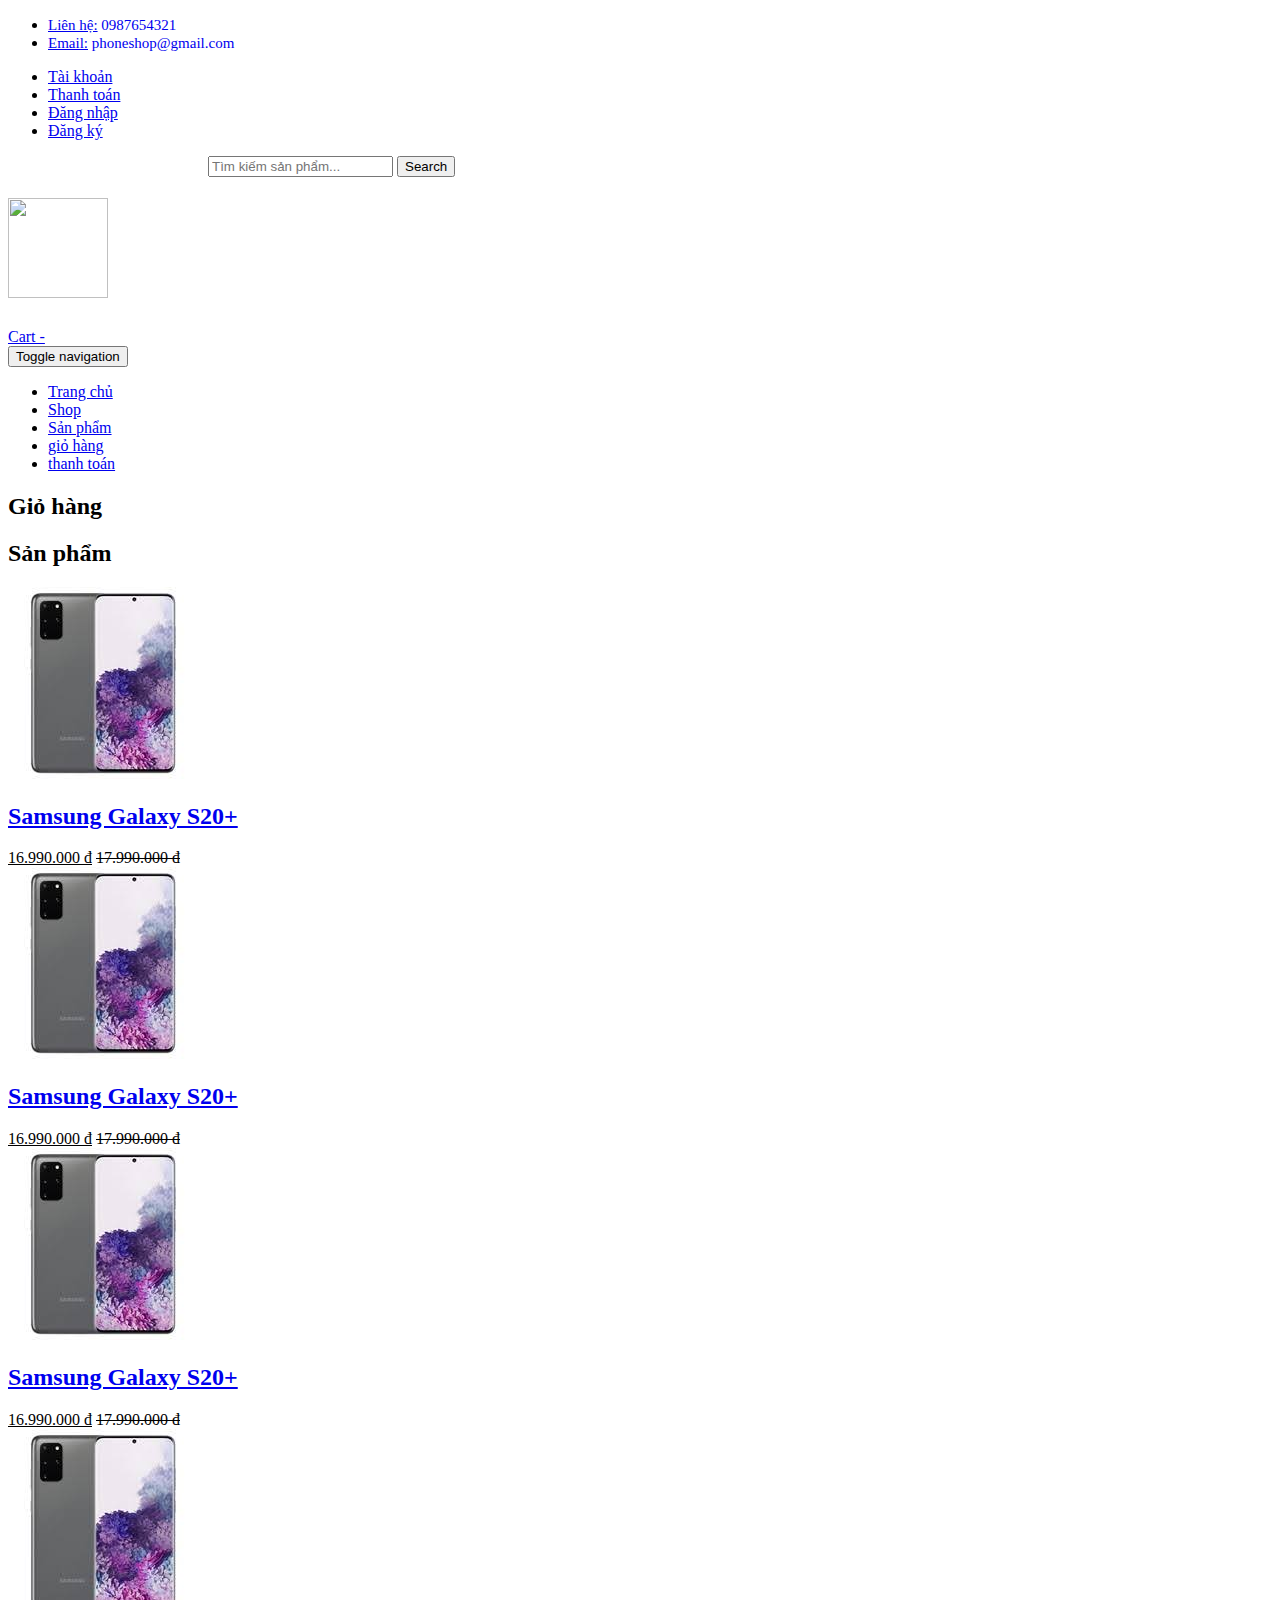
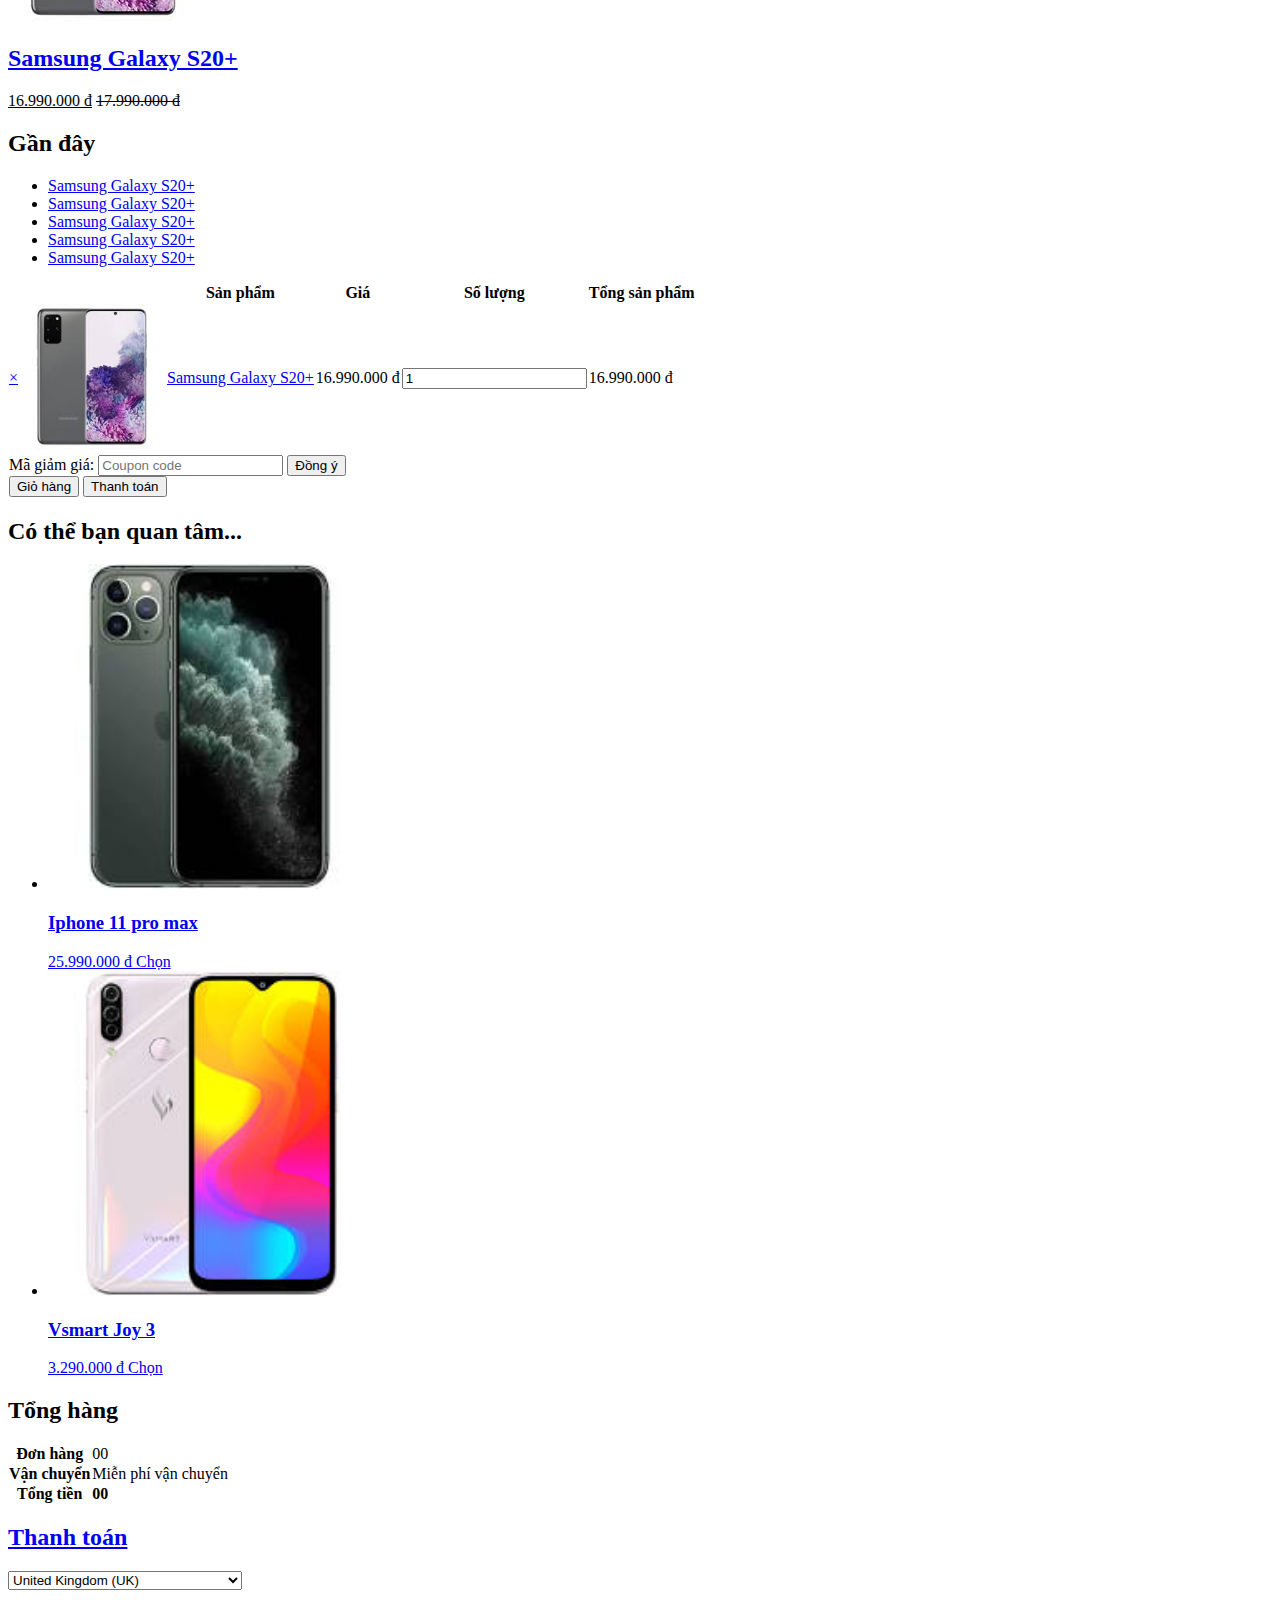
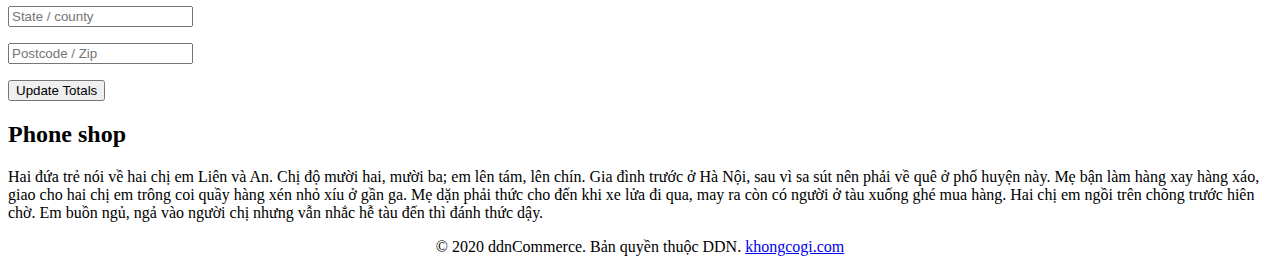
==== commit eb6d91ce: "xong cart" ====
--- a/DOANWEB/cart.html
+++ b/DOANWEB/cart.html
@@ -188,10 +188,10 @@
                                         <tr>
                                             <th class="product-remove">&nbsp;</th>
                                             <th class="product-thumbnail">&nbsp;</th>
-                                            <th class="product-name">Product</th>
-                                            <th class="product-price">Price</th>
-                                            <th class="product-quantity">Quantity</th>
-                                            <th class="product-subtotal">Total</th>
+                                            <th class="product-name">Sản phẩm</th>
+                                            <th class="product-price">Giá</th>
+                                            <th class="product-quantity">Số lượng</th>
+                                            <th class="product-subtotal">Tổng sản phẩm</th>
                                         </tr>
                                     </thead>
                                     <tbody>
@@ -201,38 +201,38 @@
                                             </td>
 
                                             <td class="product-thumbnail">
-                                                <a href="single-product.html"><img width="145" height="145" alt="poster_1_up" class="shop_thumbnail" src="img/product-thumb-2.jpg"></a>
+                                                <a href="single-product.html"><img width="145" height="145" alt="poster_1_up" class="shop_thumbnail" src="img/images.jpg"></a>
                                             </td>
 
                                             <td class="product-name">
-                                                <a href="single-product.html">Ship Your Idea</a> 
+                                                <a href="single-product.html">Samsung Galaxy S20+</a> 
                                             </td>
 
                                             <td class="product-price">
-                                                <span class="amount">£15.00</span> 
+                                                <span class="amount">16.990.000 đ</span> 
                                             </td>
 
                                             <td class="product-quantity">
                                                 <div class="quantity buttons_added">
-                                                    <input type="button" class="minus" value="-">
+                                                    
                                                     <input type="number" size="4" class="input-text qty text" title="Qty" value="1" min="0" step="1">
-                                                    <input type="button" class="plus" value="+">
+                                                    
                                                 </div>
                                             </td>
 
                                             <td class="product-subtotal">
-                                                <span class="amount">£15.00</span> 
+                                                <span class="amount">16.990.000 đ</span> 
                                             </td>
                                         </tr>
                                         <tr>
                                             <td class="actions" colspan="6">
                                                 <div class="coupon">
-                                                    <label for="coupon_code">Coupon:</label>
-                                                    <input type="text" placeholder="Coupon code" value="" id="coupon_code" class="input-text" name="coupon_code">
-                                                    <input type="submit" value="Apply Coupon" name="apply_coupon" class="button">
+                                                    <label for="coupon_code">Mã giảm giá:</label>
+                                                    <input type="text" placeholder="Coupon code" value="" id="Nhập vào đây" class="input-text" name="coupon_code">
+                                                    <input type="submit" value="Đồng ý" name="apply_coupon" class="button">
                                                 </div>
-                                                <input type="submit" value="Update Cart" name="update_cart" class="button">
-                                                <input type="submit" value="Checkout" name="proceed" class="checkout-button button alt wc-forward">
+                                                <input type="submit" value="Giỏ hàng" name="update_cart" class="button">
+                                                <input type="submit" value="Thanh toán" name="proceed" class="checkout-button button alt wc-forward">
                                             </td>
                                         </tr>
                                     </tbody>
@@ -243,49 +243,49 @@
 
 
                             <div class="cross-sells">
-                                <h2>You may be interested in...</h2>
+                                <h2>Có thể bạn quan tâm...</h2>
                                 <ul class="products">
                                     <li class="product">
                                         <a href="single-product.html">
-                                            <img width="325" height="325" alt="T_4_front" class="attachment-shop_catalog wp-post-image" src="img/product-2.jpg">
-                                            <h3>Ship Your Idea</h3>
-                                            <span class="price"><span class="amount">£20.00</span></span>
+                                            <img width="325" height="325" alt="T_4_front" class="attachment-shop_catalog wp-post-image" src="img/iphone11.jpg">
+                                            <h3>Iphone 11 pro max</h3>
+                                            <span class="price"><span class="amount">25.990.000 đ</span></span>
                                         </a>
 
-                                        <a class="add_to_cart_button" data-quantity="1" data-product_sku="" data-product_id="22" rel="nofollow" href="single-product.html">Select options</a>
+                                        <a class="add_to_cart_button" data-quantity="1" data-product_sku="" data-product_id="22" rel="nofollow" href="single-product.html">Chọn</a>
                                     </li>
 
                                     <li class="product">
                                         <a href="single-product.html">
-                                            <img width="325" height="325" alt="T_4_front" class="attachment-shop_catalog wp-post-image" src="img/product-4.jpg">
-                                            <h3>Ship Your Idea</h3>
-                                            <span class="price"><span class="amount">£20.00</span></span>
+                                            <img width="325" height="325" alt="T_4_front" class="attachment-shop_catalog wp-post-image" src="img/joy3.jpg">
+                                            <h3>Vsmart Joy 3</h3>
+                                            <span class="price"><span class="amount">3.290.000 đ</span></span>
                                         </a>
 
-                                        <a class="add_to_cart_button" data-quantity="1" data-product_sku="" data-product_id="22" rel="nofollow" href="single-product.html">Select options</a>
+                                        <a class="add_to_cart_button" data-quantity="1" data-product_sku="" data-product_id="22" rel="nofollow" href="single-product.html">Chọn</a>
                                     </li>
                                 </ul>
                             </div>
 
 
                             <div class="cart_totals ">
-                                <h2>Cart Totals</h2>
+                                <h2>Tổng hàng</h2>
 
                                 <table cellspacing="0">
                                     <tbody>
                                         <tr class="cart-subtotal">
-                                            <th>Cart Subtotal</th>
-                                            <td><span class="amount">£15.00</span></td>
+                                            <th>Đơn hàng</th>
+                                            <td><span class="amount">00</span></td>
                                         </tr>
 
                                         <tr class="shipping">
-                                            <th>Shipping and Handling</th>
-                                            <td>Free Shipping</td>
+                                            <th>Vận chuyển</th>
+                                            <td>Miễn phí vận chuyển</td>
                                         </tr>
 
                                         <tr class="order-total">
-                                            <th>Order Total</th>
-                                            <td><strong><span class="amount">£15.00</span></strong> </td>
+                                            <th>Tổng tiền</th>
+                                            <td><strong><span class="amount">00</span></strong> </td>
                                         </tr>
                                     </tbody>
                                 </table>
@@ -293,7 +293,7 @@
 
 
                             <form method="post" action="#" class="shipping_calculator">
-                                <h2><a class="shipping-calculator-button" data-toggle="collapse" href="#calcalute-shipping-wrap" aria-expanded="false" aria-controls="calcalute-shipping-wrap">Calculate Shipping</a></h2>
+                                <h2><a class="shipping-calculator-button" data-toggle="collapse" href="#calcalute-shipping-wrap" aria-expanded="false" aria-controls="calcalute-shipping-wrap">Thanh toán</a></h2>
 
                                 <section id="calcalute-shipping-wrap" class="shipping-calculator-form collapse">
 
